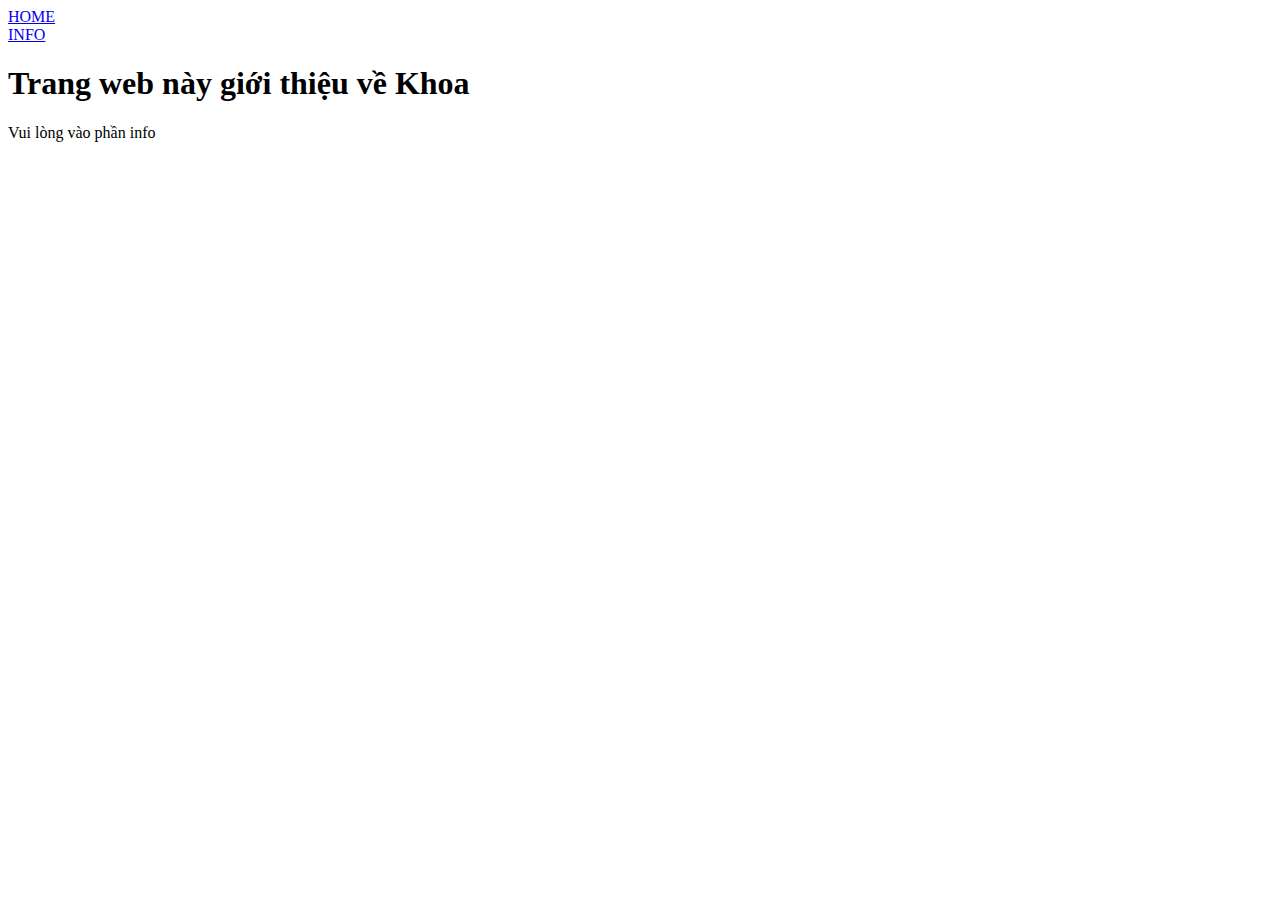
==== index.html @ 562ccb5c "Add files via upload" ====
<!DOCTYPE html>
<html lang="en">
<head>
    <meta charset="UTF-8">
    <meta name="viewport" content="width=device-width, initial-scale=1.0">
    <title>khoaweb</title>
    <link rel="stylesheet" href="css/main.css">
</head>
<body>
    <div class="sidebar">
        <div class="menu">
            <a href="index.html" class="button-link">HOME</a>
        </div>
        <div class="menu">
            <a href="info.html" class="button-link">INFO</a>
        </div>
        <div class="home-info">
            <h1>Trang web này giới thiệu về Khoa</h1>
            Vui lòng vào phần info
        </div>
    </div>
</body>
</html>
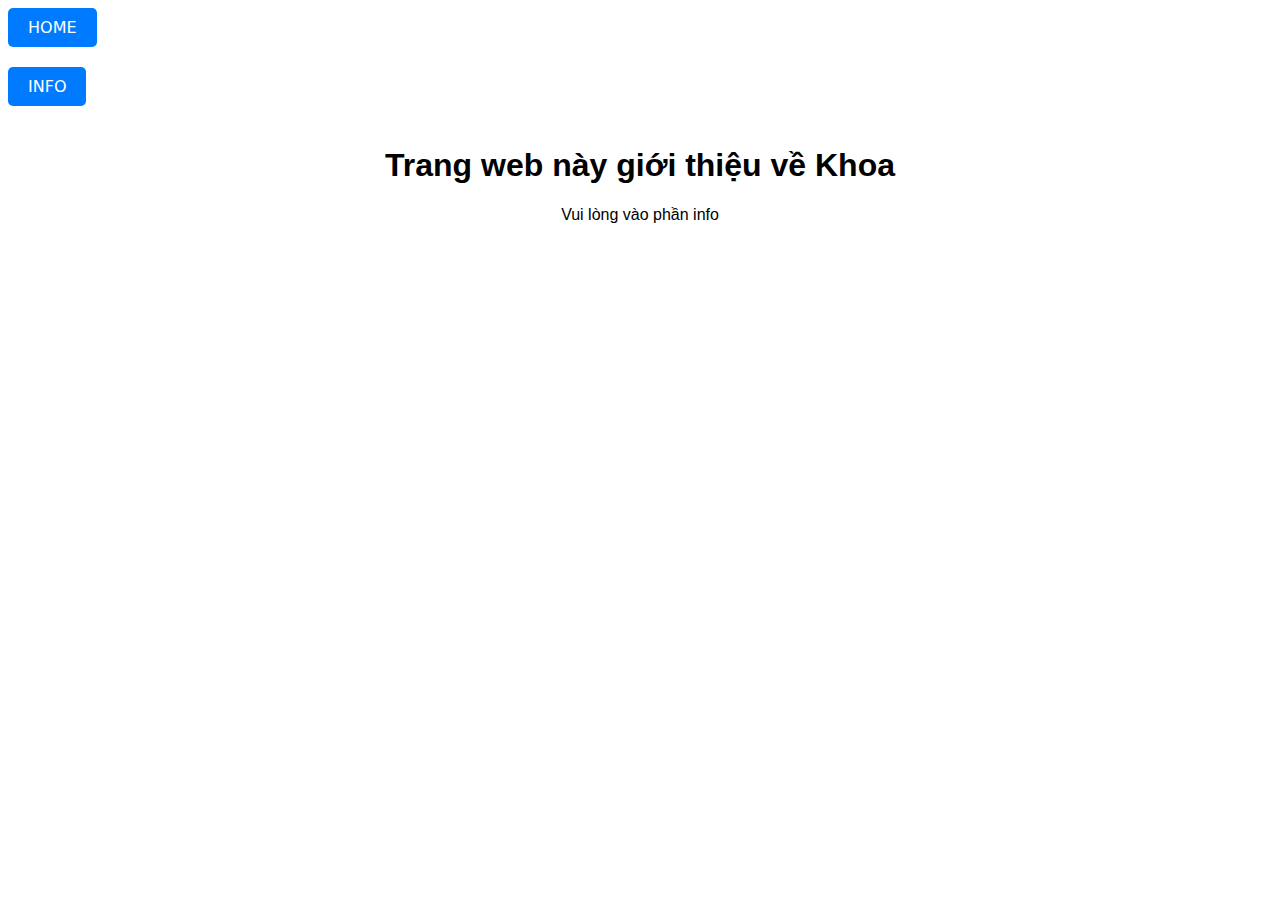
==== commit da4b4edf: "Update index.html" ====
--- a/index.html
+++ b/index.html
@@ -4,7 +4,7 @@
     <meta charset="UTF-8">
     <meta name="viewport" content="width=device-width, initial-scale=1.0">
     <title>khoaweb</title>
-    <link rel="stylesheet" href="css/main.css">
+    <link rel="stylesheet" href="main.css">
 </head>
 <body>
     <div class="sidebar">
@@ -20,4 +20,4 @@
         </div>
     </div>
 </body>
-</html>+</html>
--- a/main.css
+++ b/main.css
@@ -0,0 +1,28 @@
+.sidebar{
+    display: flex;
+    flex-direction: column;
+    gap:20px
+}
+
+.button-link {
+    font-family: system-ui, -apple-system, BlinkMacSystemFont, 'Segoe UI', Roboto, Oxygen, Ubuntu, Cantarell, 'Open Sans', 'Helvetica Neue', sans-serif;
+    display: inline-block;
+    padding: 10px 20px;
+    background-color: #007BFF;
+    color: #fff;
+    text-decoration: none;
+    border: none;
+    border-radius: 5px;
+    cursor: pointer;
+    transition: background-color 0.3s ease;
+}
+
+.button-link:hover {
+    background-color: #0056b3;
+}
+
+.home-info{
+    text-align: center;
+    font-family: Arial, "Helvetica Neue", Helvetica, sans-serif;
+}
+
